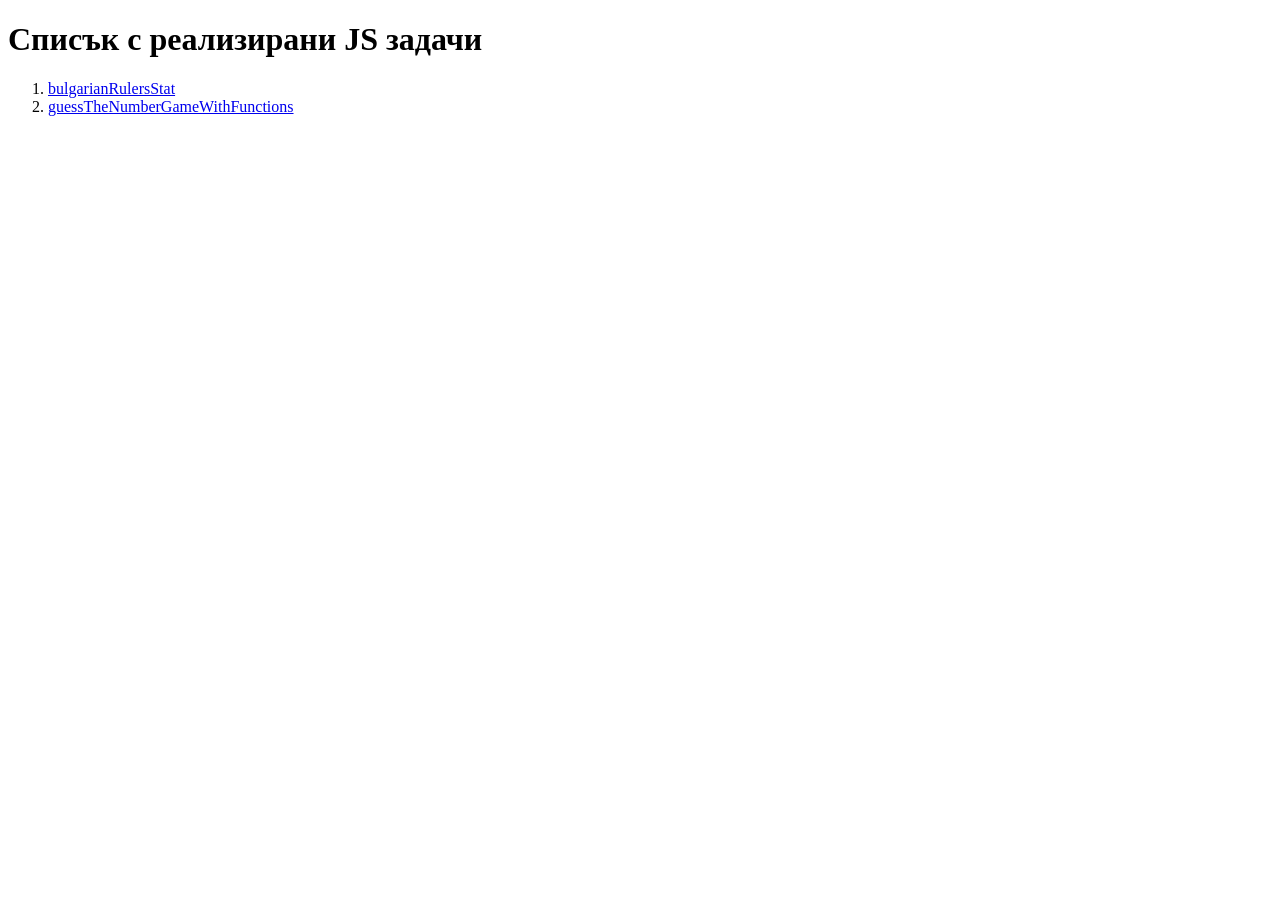
==== index.html @ bbad9907 "Create index.html" ====
<!DOCTYPE html>
<html lang="en">
<head>
  <meta charset="UTF-8">
  <meta name="viewport" content="width=device-width, initial-scale=1.0">
  <title>JS homeworks</title>
</head>
<body>
  <h1>Списък с реализирани JS задачи</h1>
  <ol>
    <li><a href="./BulgarianRulersStat/bulgarianRulersStat.html" target="_blank">bulgarianRulersStat</a></li>
    <li><a href="./pages/functions/guessTheNumberGameWithFunctions.html" target="_blank">guessTheNumberGameWithFunctions</a></li>    
  </ol>
</body>
</html>
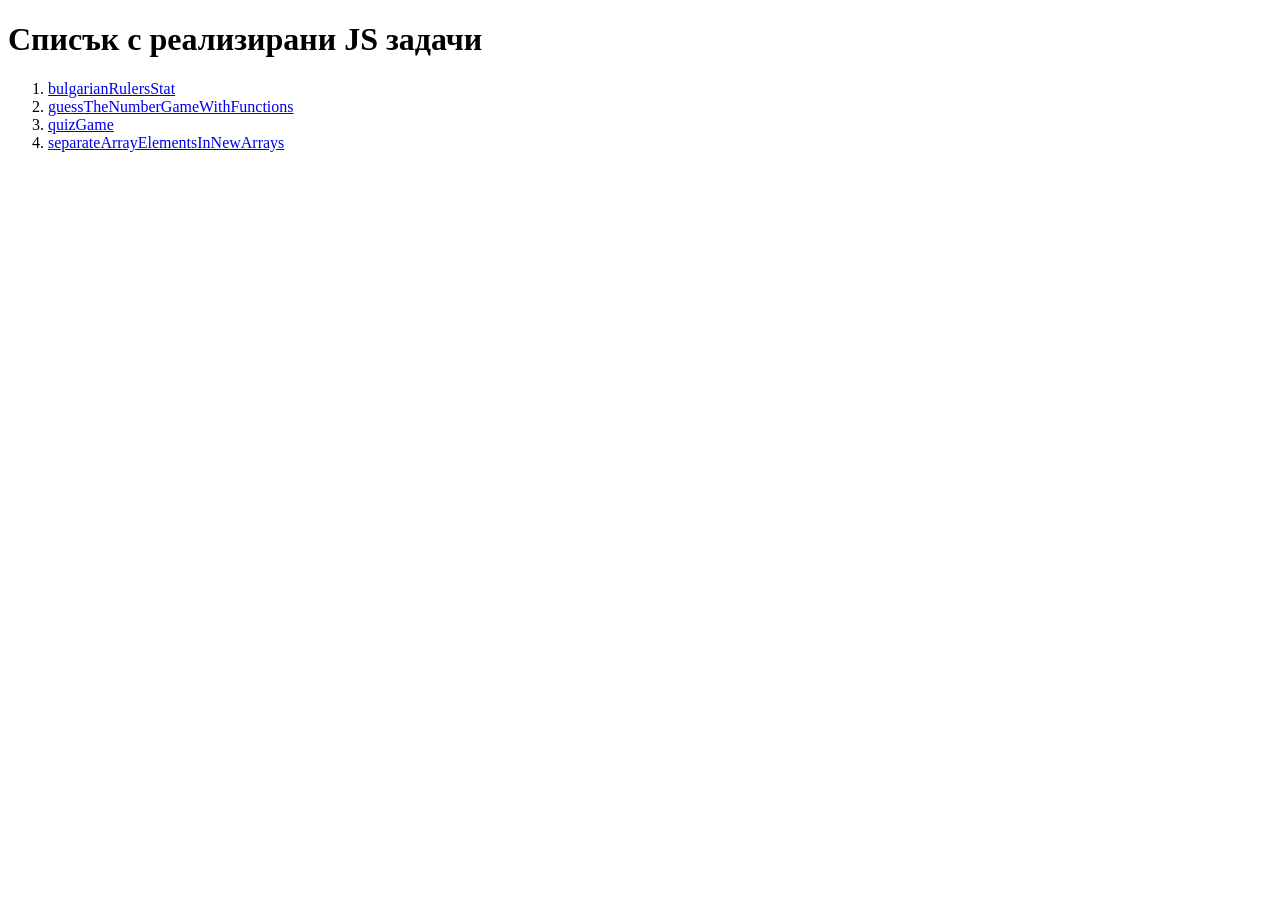
==== commit 13341eb4: "Update index.html" ====
--- a/index.html
+++ b/index.html
@@ -9,7 +9,12 @@
   <h1>Списък с реализирани JS задачи</h1>
   <ol>
     <li><a href="./BulgarianRulersStat/bulgarianRulersStat.html" target="_blank">bulgarianRulersStat</a></li>
-    <li><a href="./pages/functions/guessTheNumberGameWithFunctions.html" target="_blank">guessTheNumberGameWithFunctions</a></li>    
+    <li><a href="./pages/functions/guessTheNumberGameWithFunctions.html" target="_blank">guessTheNumberGameWithFunctions</a></li>   
+    <li><a href="./quizGame/index.html" target="_blank">quizGame</a></li> 
+    <li><a href="./separateArrayElementsInNewArrays/separateArrayElementsInNewArrays.html" target="_blank">separateArrayElementsInNewArrays</a></li>
+
+
+    
   </ol>
 </body>
 </html>
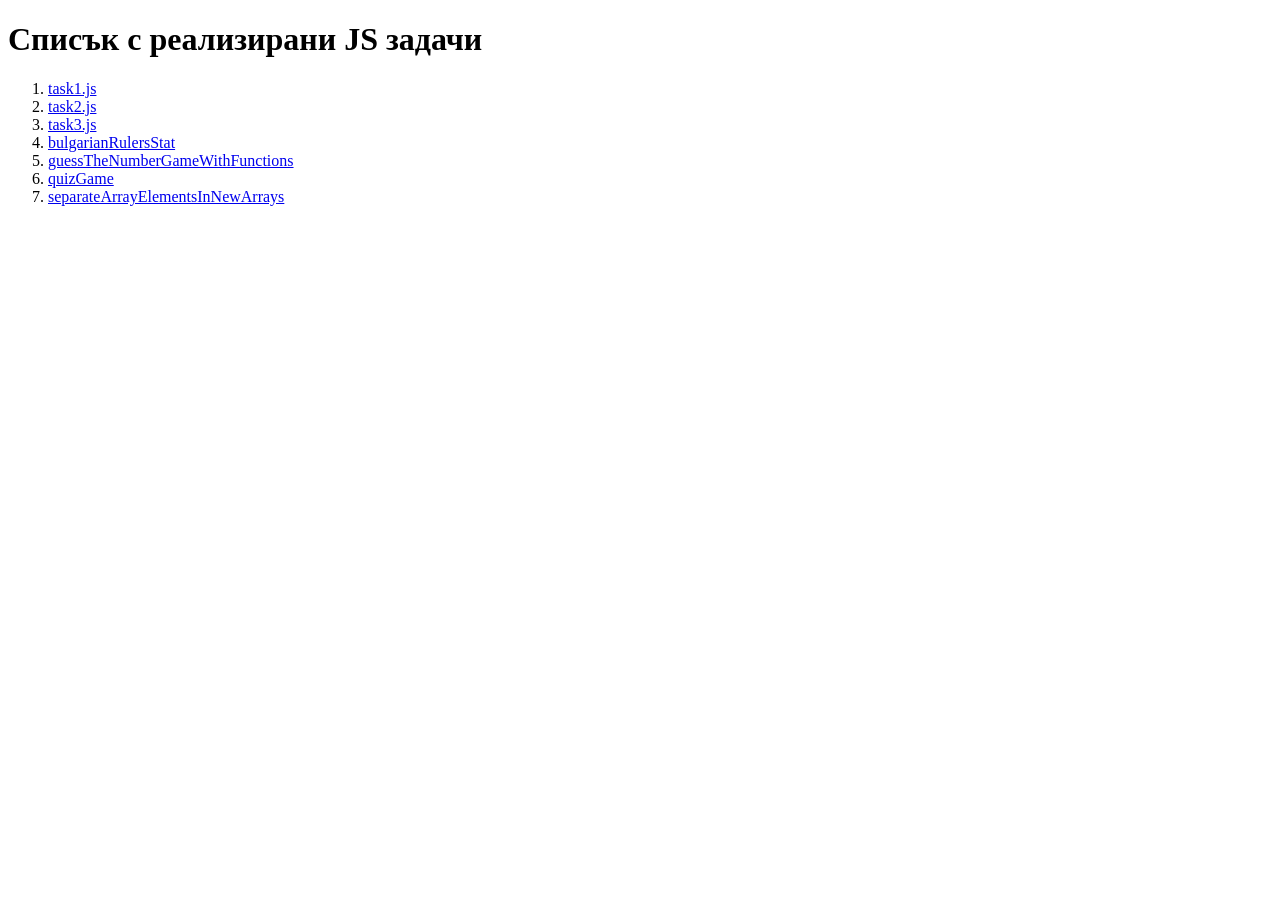
==== commit 54c3d7d4: "Update index.html" ====
--- a/index.html
+++ b/index.html
@@ -8,8 +8,11 @@
 <body>
   <h1>Списък с реализирани JS задачи</h1>
   <ol>
-    <li><a href="./BulgarianRulersStat/bulgarianRulersStat.html" target="_blank">bulgarianRulersStat</a></li>
-    <li><a href="./pages/functions/guessTheNumberGameWithFunctions.html" target="_blank">guessTheNumberGameWithFunctions</a></li>   
+    <li><a href="./Advanced Functions Tasks/task1.js" target="_blank">task1.js</a></li>
+    <li><a href="./Advanced Functions Tasks/task2.js" target="_blank">task2.js</a></li>
+    <li><a href="./Advanced Functions Tasks/task3.js" target="_blank">task3.js</a></li>
+    <li><a href="./BulgarianRulersStat/bulgarianRulersStat.js" target="_blank">bulgarianRulersStat</a></li>
+    <li><a href="./functions/guessTheNumberGameWithFunctions.html" target="_blank">guessTheNumberGameWithFunctions</a></li>   
     <li><a href="./quizGame/index.html" target="_blank">quizGame</a></li> 
     <li><a href="./separateArrayElementsInNewArrays/separateArrayElementsInNewArrays.html" target="_blank">separateArrayElementsInNewArrays</a></li>
 
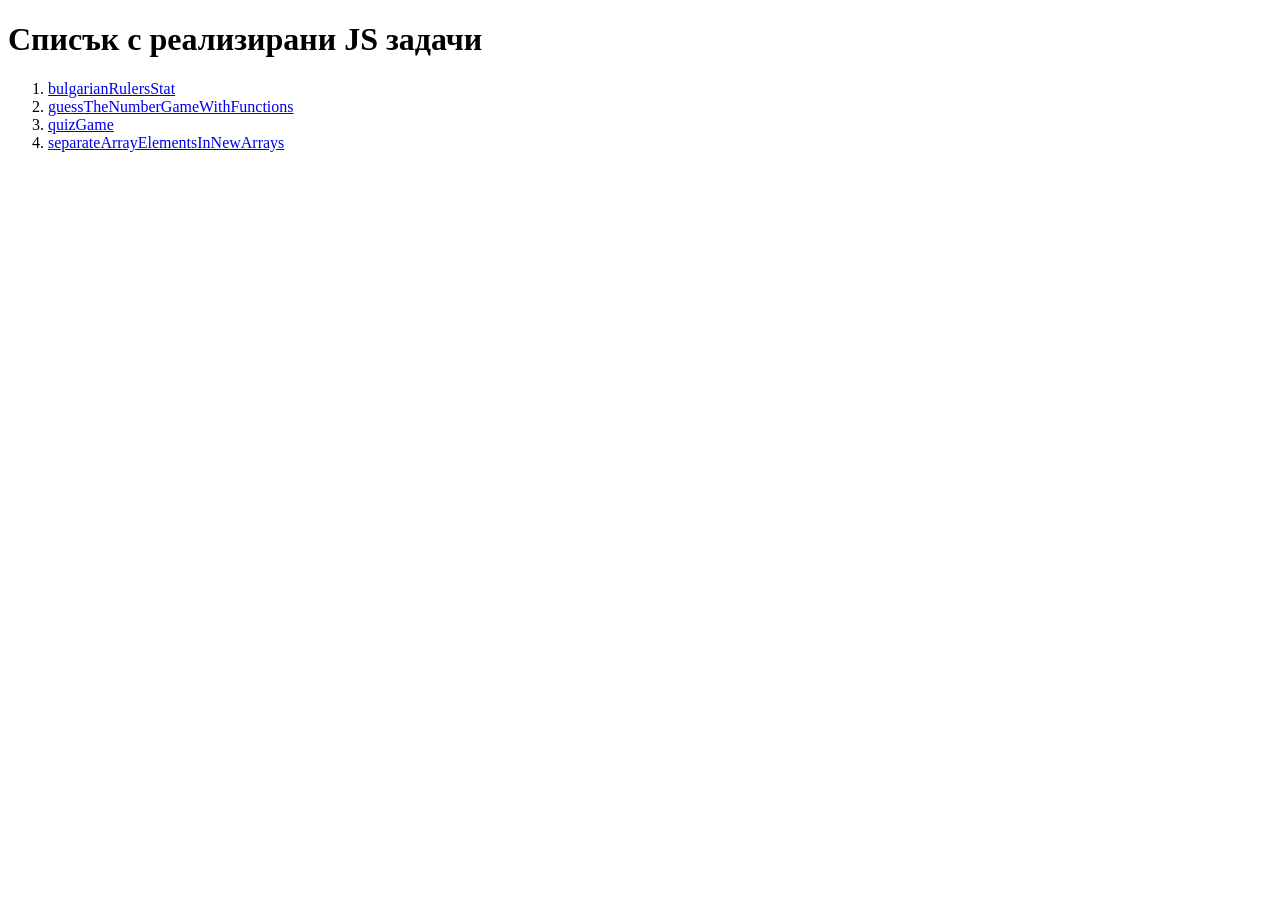
==== commit 9f42b936: "Update index.html" ====
--- a/index.html
+++ b/index.html
@@ -8,10 +8,8 @@
 <body>
   <h1>Списък с реализирани JS задачи</h1>
   <ol>
-    <li><a href="./Advanced Functions Tasks/task1.js" target="_blank">task1.js</a></li>
-    <li><a href="./Advanced Functions Tasks/task2.js" target="_blank">task2.js</a></li>
-    <li><a href="./Advanced Functions Tasks/task3.js" target="_blank">task3.js</a></li>
-    <li><a href="./BulgarianRulersStat/bulgarianRulersStat.js" target="_blank">bulgarianRulersStat</a></li>
+    
+    <li><a href="./BulgarianRulersStat/bulgarianRulersStat.html" target="_blank">bulgarianRulersStat</a></li>
     <li><a href="./functions/guessTheNumberGameWithFunctions.html" target="_blank">guessTheNumberGameWithFunctions</a></li>   
     <li><a href="./quizGame/index.html" target="_blank">quizGame</a></li> 
     <li><a href="./separateArrayElementsInNewArrays/separateArrayElementsInNewArrays.html" target="_blank">separateArrayElementsInNewArrays</a></li>
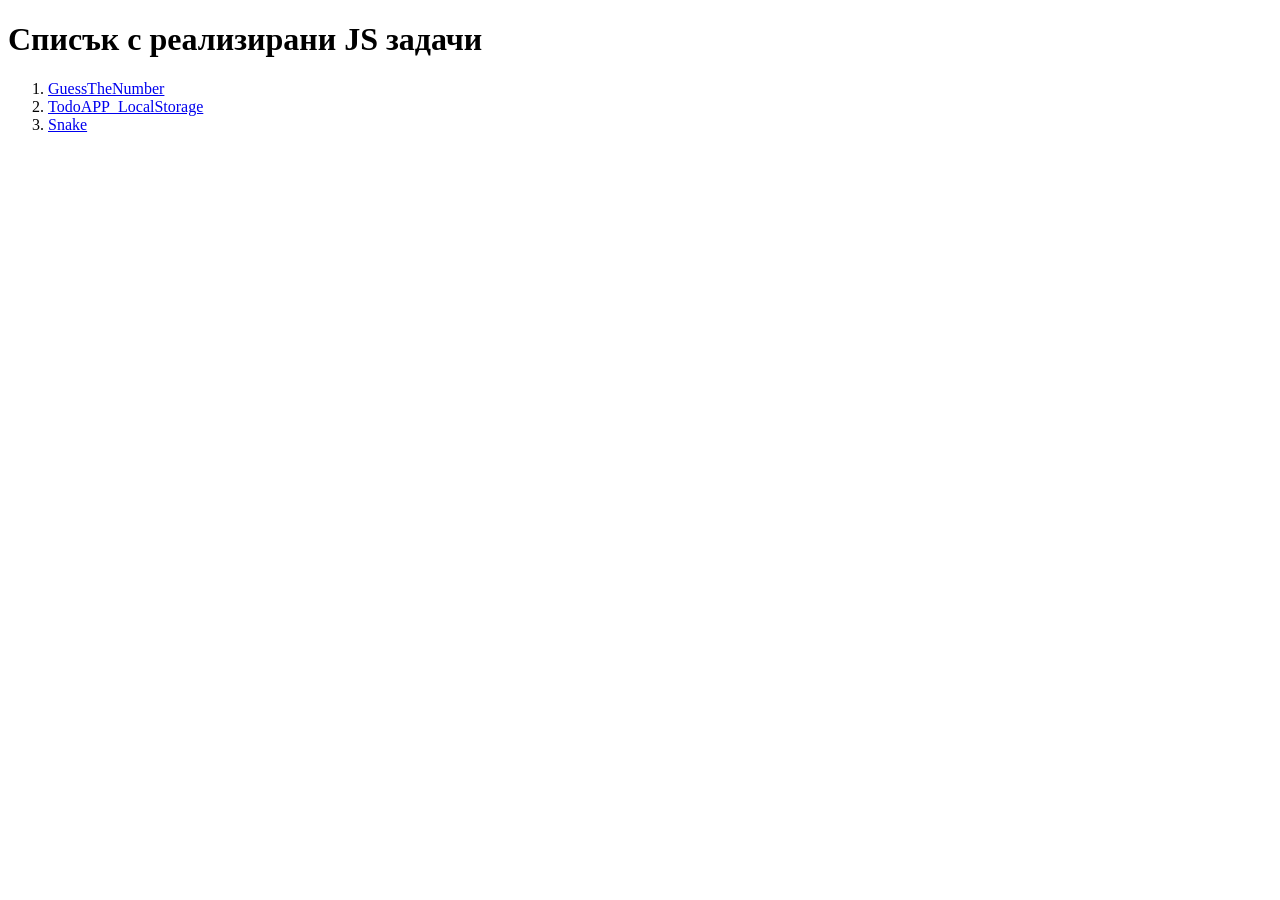
==== commit 88cbcfee: "new file:   Snake/index.html 	new file:   Snake/script.js 	modified:   index.html" ====
--- a/index.html
+++ b/index.html
@@ -8,14 +8,9 @@
 <body>
   <h1>Списък с реализирани JS задачи</h1>
   <ol>
-    
-    <li><a href="./BulgarianRulersStat/bulgarianRulersStat.html" target="_blank">bulgarianRulersStat</a></li>
-    <li><a href="./functions/guessTheNumberGameWithFunctions.html" target="_blank">guessTheNumberGameWithFunctions</a></li>   
-    <li><a href="./quizGame/index.html" target="_blank">quizGame</a></li> 
-    <li><a href="./separateArrayElementsInNewArrays/separateArrayElementsInNewArrays.html" target="_blank">separateArrayElementsInNewArrays</a></li>
-
-
-    
+    <li><a href="./guessTheNumberGame/guessTheNumber.html" target="_blank">GuessTheNumber</a></li>
+    <li><a href="./TodoAPP_LocalStorage/index.html" target="_blank">TodoAPP_LocalStorage</a></li>
+    <li><a href="./Snake/index.html" target="_blank">Snake</a></li>    
   </ol>
 </body>
-</html>
+</html>  
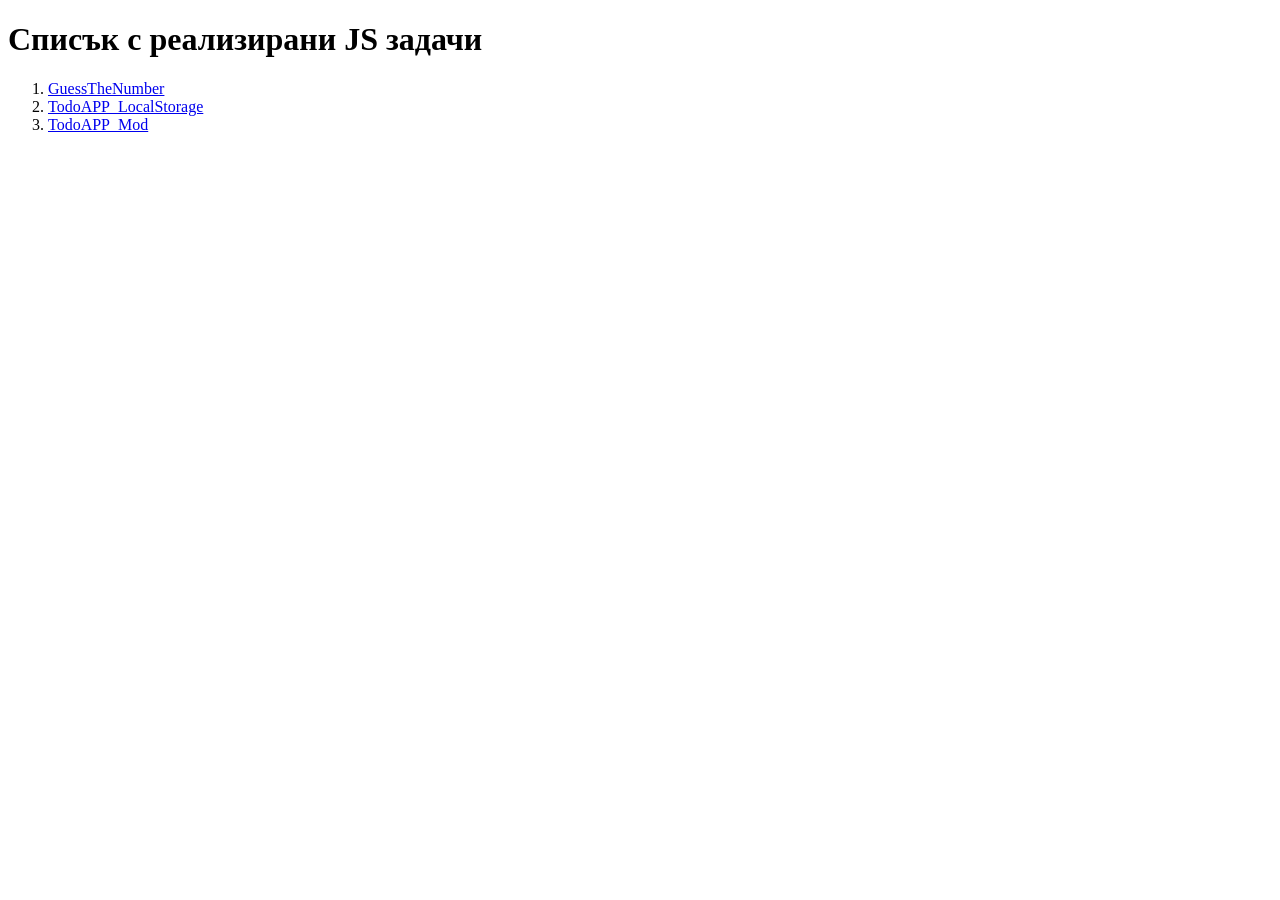
==== commit 0c2948bf: "new file:   TodoAPP_Mod/index.html 	new file:   TodoAPP_Mod/script.js 	modified:   index.html" ====
--- a/index.html
+++ b/index.html
@@ -10,7 +10,7 @@
   <ol>
     <li><a href="./guessTheNumberGame/guessTheNumber.html" target="_blank">GuessTheNumber</a></li>
     <li><a href="./TodoAPP_LocalStorage/index.html" target="_blank">TodoAPP_LocalStorage</a></li>
-    <li><a href="./Snake/index.html" target="_blank">Snake</a></li>    
+    <li><a href="./TodoAPP_Mod/index.html" target="_blank">TodoAPP_Mod</a></li>
   </ol>
 </body>
 </html>  
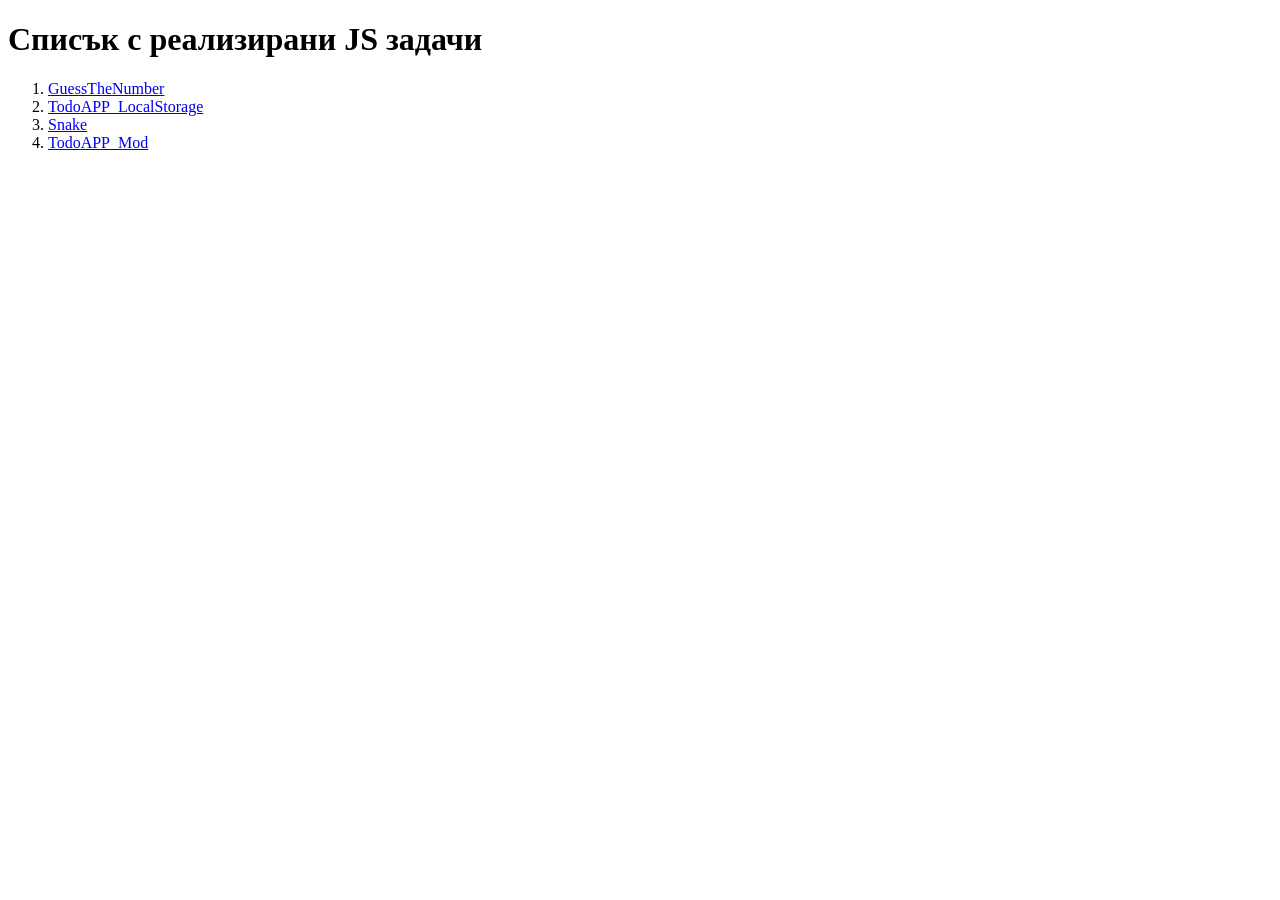
==== commit c564fe6e: "modified:   index.html" ====
--- a/index.html
+++ b/index.html
@@ -10,7 +10,8 @@
   <ol>
     <li><a href="./guessTheNumberGame/guessTheNumber.html" target="_blank">GuessTheNumber</a></li>
     <li><a href="./TodoAPP_LocalStorage/index.html" target="_blank">TodoAPP_LocalStorage</a></li>
-    <li><a href="./TodoAPP_Mod/index.html" target="_blank">TodoAPP_Mod</a></li>
+    <li><a href="./Snake/index.html" target="_blank">Snake</a></li>
+    <li><a href="./TodoAPP_Mod/index.html" target="_blank">TodoAPP_Mod</a></li>    
   </ol>
 </body>
 </html>  
